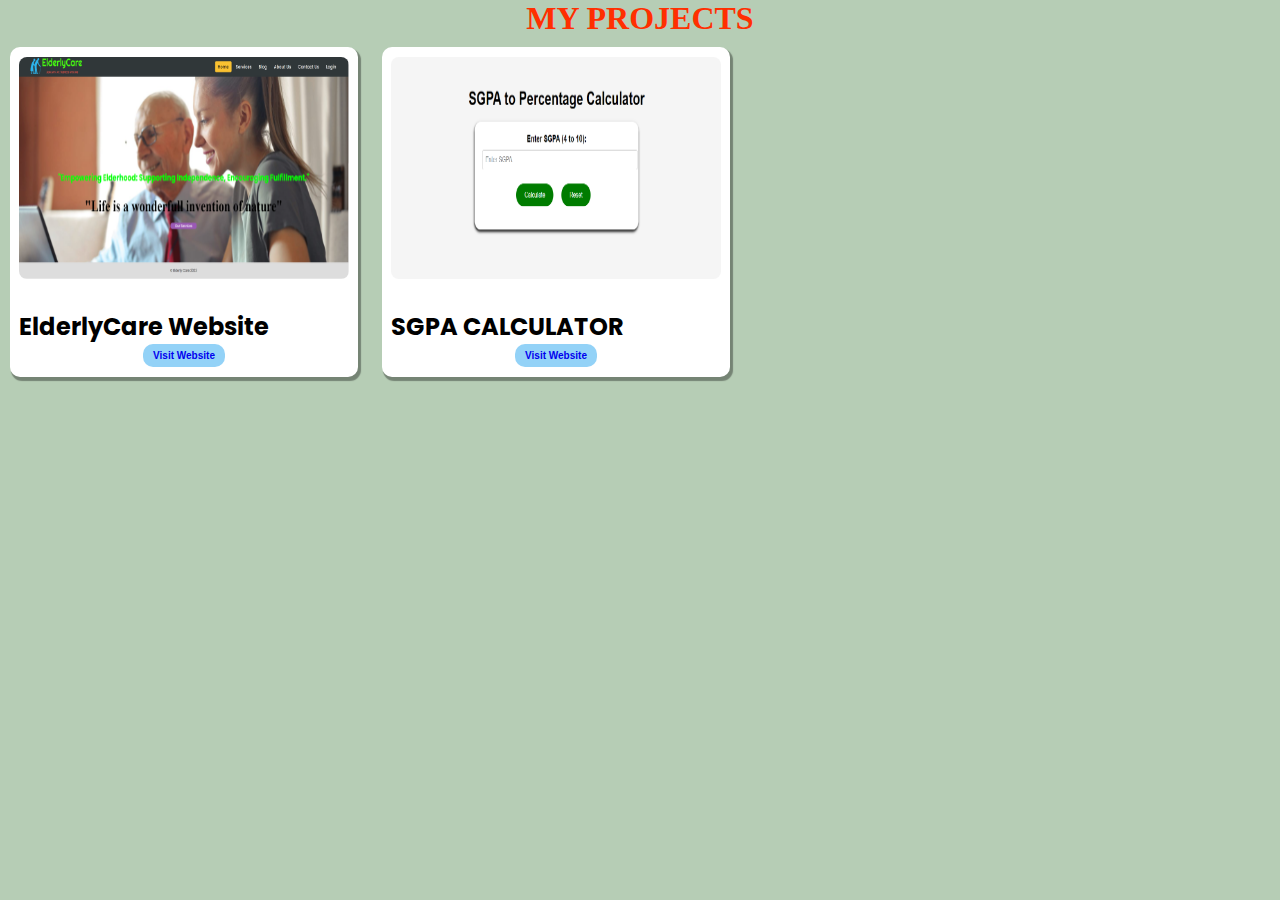
==== index.html @ 391826d5 "Add files via upload" ====
<!DOCTYPE html>
<html lang="en">

<head>
    <meta charset="UTF-8">
    <meta name="viewport" content="width=device-width, initial-scale=1.0">
    <title>Card</title>
    <link rel="stylesheet" href="style.css">
</head>

<body>
    <header>
       <h1>MY PROJECTS</h1> 

    </header>

    <div class="card">

        <div class="img">
            <img src="images/ElderlyCare.png"
                alt="image not available">
        </div>

        <div class="content">

            <h2>ElderlyCare Website</h2>
        </div>
        <div class="button">

            <button>
                <a href="https://makeavish03.github.io/home.html">Visit Website</a> 
            </button>
        </div>
    </div>


    <div class="card">

        <div class="img">
            <img src="images/sgpaCal.png"
                alt="image not available">
        </div>
       
        <div class="content">

            <h2>SGPA CALCULATOR</h2>
           
        </div>
        <div class="button">

            <button>
               <a href="https://balasaheb078.github.io/SGPA-PercentCal/">Visit Website</a> 

            </button>
        </div>
    </div>




</body>

</html>
---- style.css ----
@import url('https://fonts.googleapis.com/css2?family=Black+Ops+One&family=Poppins:wght@200&family=Rubik+Maps&display=swap');
        :root{
            --color:blue;
        }
        *{
            margin: 0px;
            padding: 0px;
        }

       header{
        display: flex;
        justify-content: center;
        text-align: center;
        color: rgb(255, 47, 0);
       }


        body{
            background-color: rgb(182, 205, 181);
            width: 100vw;
            height: 100vh;
            background-size: cover;
        }

        .card{
            display: inline-block;
            background-color: white;
            width: 342px;
            /* height: 444px; */
            padding:  4px 3px;
            padding-bottom: 10px;
            margin: 10px;
            border-radius: 10px;
            box-shadow: 2px 3px 1px 1px  rgba(0, 0, 0, 0.358);

            
        }
        
       
        .img img{
            border-radius: 14px;
            width:330px ;
            height: 222px;
            padding: 6px;
        }
        .capsules{
            padding-top: 3px;
            padding-left: 30px;
        }
        .capsules span{
            border: 2px solid grey;
            padding:  0px 10px;
            border-radius: 9px;
        }

        .content{
            font-family: poppins;
            padding-top: 20px;
            padding-left: 6px;
        }
        .content p{
           padding: 3px; 
           padding-top: 6px ;
           color: grey;
        }
        .button{
            text-align: center;
        }
        
        .button button{
            border: none;
            background-color: rgb(147, 210, 247);
            border-radius: 10px;
            padding: 6px 10px;
            align-items: center;
            color: blue;    
            font-size: 10px;
            font-weight: bold;
            
        }
       
        .button button a{
            text-decoration: none;
            border-color: none;
            
        }
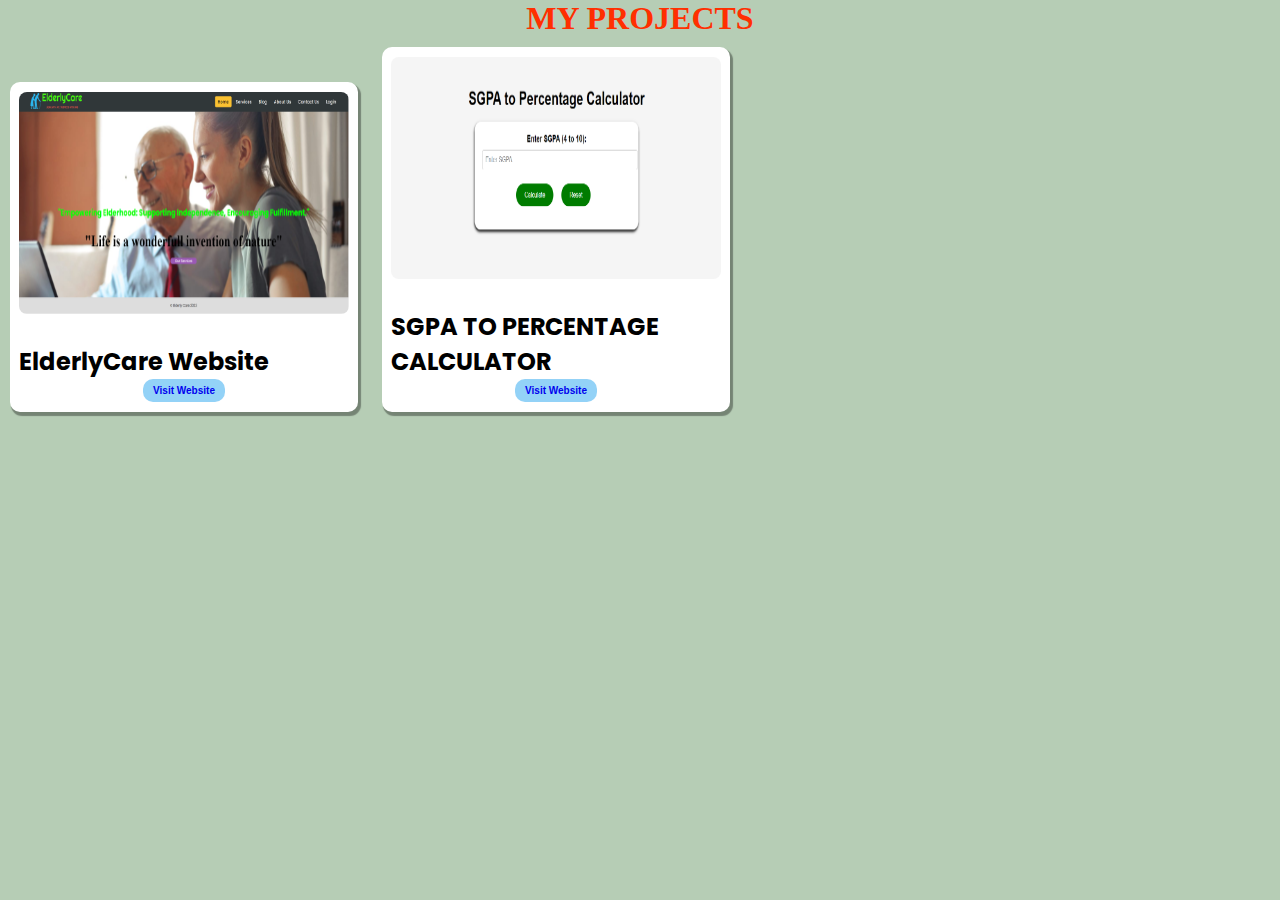
==== commit 803b8ab9: "Update index.html" ====
--- a/index.html
+++ b/index.html
@@ -4,7 +4,7 @@
 <head>
     <meta charset="UTF-8">
     <meta name="viewport" content="width=device-width, initial-scale=1.0">
-    <title>Card</title>
+    <title>MY PROJECTS</title>
     <link rel="stylesheet" href="style.css">
 </head>
 
@@ -43,7 +43,7 @@
        
         <div class="content">
 
-            <h2>SGPA CALCULATOR</h2>
+            <h2>SGPA TO PERCENTAGE CALCULATOR</h2>
            
         </div>
         <div class="button">
@@ -60,4 +60,4 @@
 
 </body>
 
-</html>+</html>
--- a/style.css
+++ b/style.css
@@ -1,87 +1,76 @@
 @import url('https://fonts.googleapis.com/css2?family=Black+Ops+One&family=Poppins:wght@200&family=Rubik+Maps&display=swap');
-        :root{
-            --color:blue;
-        }
-        *{
-            margin: 0px;
-            padding: 0px;
-        }
 
-       header{
-        display: flex;
-        justify-content: center;
-        text-align: center;
-        color: rgb(255, 47, 0);
-       }
+:root {
+    --color: blue;
+}
+
+* {
+    margin: 0px;
+    padding: 0px;
+}
+
+header {
+    display: flex;
+    justify-content: center;
+    text-align: center;
+    color: rgb(255, 47, 0);
+}
 
 
-        body{
-            background-color: rgb(182, 205, 181);
-            width: 100vw;
-            height: 100vh;
-            background-size: cover;
-        }
+body {
+    background-color: rgb(182, 205, 181);
+    width: 100vw;
+    height: 100vh;
+    background-size: cover;
+}
 
-        .card{
-            display: inline-block;
-            background-color: white;
-            width: 342px;
-            /* height: 444px; */
-            padding:  4px 3px;
-            padding-bottom: 10px;
-            margin: 10px;
-            border-radius: 10px;
-            box-shadow: 2px 3px 1px 1px  rgba(0, 0, 0, 0.358);
+.card {
+    display: inline-block;
+    background-color: white;
+    width: 342px;
+    /* height: 444px; */
+    padding: 4px 3px;
+    padding-bottom: 10px;
+    margin: 10px;
+    border-radius: 10px;
+    box-shadow: 2px 3px 1px 1px rgba(0, 0, 0, 0.358);
 
-            
-        }
-        
-       
-        .img img{
-            border-radius: 14px;
-            width:330px ;
-            height: 222px;
-            padding: 6px;
-        }
-        .capsules{
-            padding-top: 3px;
-            padding-left: 30px;
-        }
-        .capsules span{
-            border: 2px solid grey;
-            padding:  0px 10px;
-            border-radius: 9px;
-        }
 
-        .content{
-            font-family: poppins;
-            padding-top: 20px;
-            padding-left: 6px;
-        }
-        .content p{
-           padding: 3px; 
-           padding-top: 6px ;
-           color: grey;
-        }
-        .button{
-            text-align: center;
-        }
-        
-        .button button{
-            border: none;
-            background-color: rgb(147, 210, 247);
-            border-radius: 10px;
-            padding: 6px 10px;
-            align-items: center;
-            color: blue;    
-            font-size: 10px;
-            font-weight: bold;
-            
-        }
-       
-        .button button a{
-            text-decoration: none;
-            border-color: none;
-            
-        }
-       +}
+
+
+.img img {
+    border-radius: 14px;
+    width: 330px;
+    height: 222px;
+    padding: 6px;
+}
+
+
+.content {
+    font-family: poppins;
+    padding-top: 20px;
+    padding-left: 6px;
+}
+
+.button {
+    text-align: center;
+}
+
+.button button {
+    border: none;
+    background-color: rgb(147, 210, 247);
+    border-radius: 10px;
+    padding: 6px 10px;
+    align-items: center;
+    color: blue;
+    font-size: 10px;
+    font-weight: bold;
+
+}
+
+.button button a {
+    text-decoration: none;
+    border-color: none;
+
+}
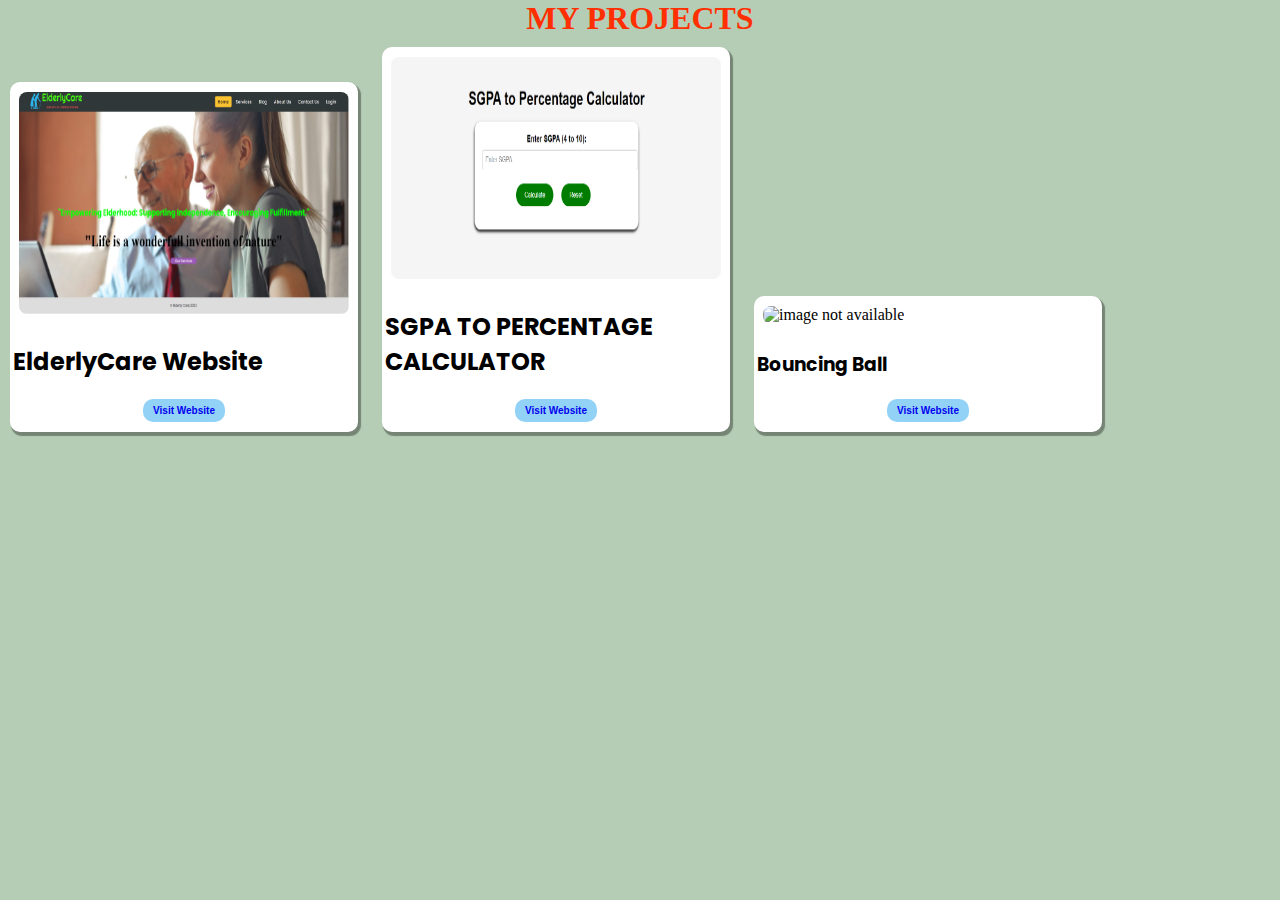
==== commit 969d922e: "Update index.html" ====
--- a/index.html
+++ b/index.html
@@ -55,7 +55,25 @@
         </div>
     </div>
 
+    <div class="card">
 
+        <div class="img">
+            <img src="/Bouncing-Ball/bouncing-ball.png" alt="image not available">
+        </div>
+
+        <div class="content">
+
+            <h3>Bouncing Ball</h3>
+
+        </div>
+        <div class="button">
+
+            <button>
+                <a href="/Bouncing-Ball/index.html">Visit Website</a>
+
+            </button>
+        </div>
+    </div>
 
 
 </body>
--- a/style.css
+++ b/style.css
@@ -49,8 +49,7 @@
 
 .content {
     font-family: poppins;
-    padding-top: 20px;
-    padding-left: 6px;
+    margin: 20px 0px;
 }
 
 .button {
@@ -74,3 +73,6 @@
     border-color: none;
 
 }
+.button button:hover{
+    background-color: rgb(115, 199, 248);
+}
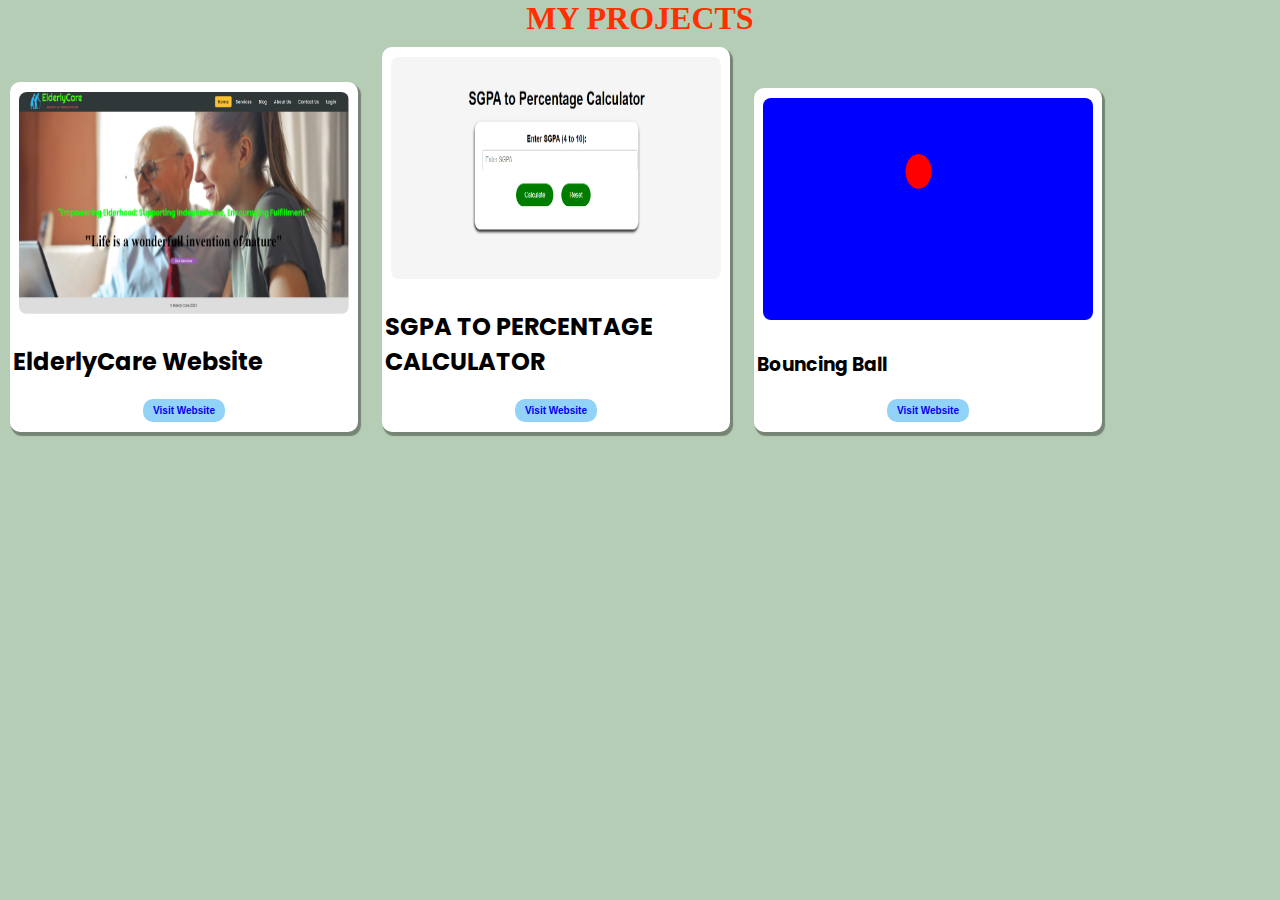
==== commit e325f637: "Update index.html" ====
--- a/index.html
+++ b/index.html
@@ -58,7 +58,7 @@
     <div class="card">
 
         <div class="img">
-            <img src="/Bouncing-Ball/bouncing-ball.png" alt="image not available">
+           <img src="/images/bouncing-ball.png" alt="image not available">
         </div>
 
         <div class="content">
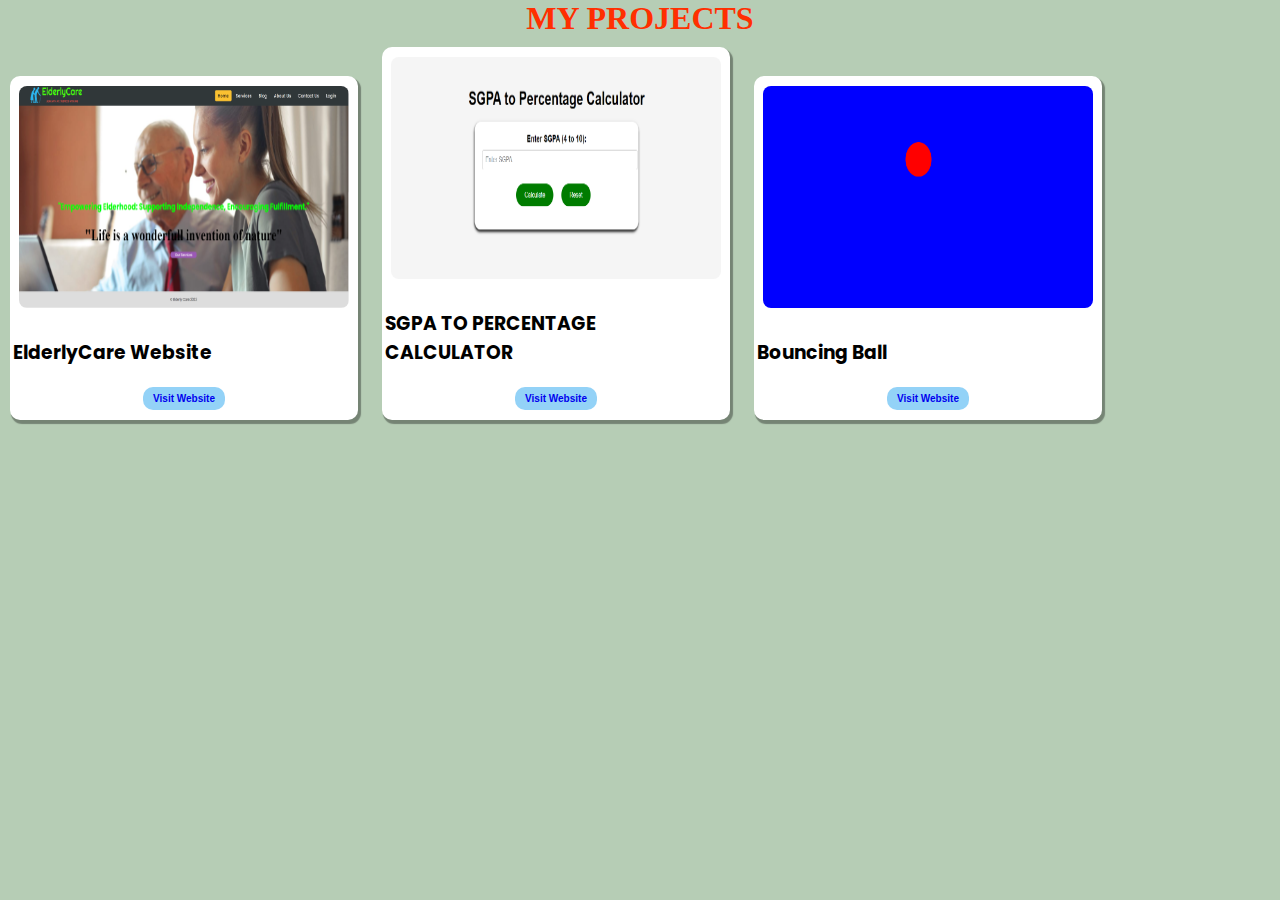
==== commit 2879f841: "Update index.html" ====
--- a/index.html
+++ b/index.html
@@ -4,77 +4,77 @@
 <head>
     <meta charset="UTF-8">
     <meta name="viewport" content="width=device-width, initial-scale=1.0">
-    <title>MY PROJECTS</title>
+    <title>Card</title>
     <link rel="stylesheet" href="style.css">
 </head>
 
 <body>
     <header>
-       <h1>MY PROJECTS</h1> 
+        <h1>MY PROJECTS</h1>
 
     </header>
+    <div class="container">
+        <div class="card">
 
-    <div class="card">
-
-        <div class="img">
-            <img src="images/ElderlyCare.png"
-                alt="image not available">
+            <div class="img">
+                <img src="images/ElderlyCare.png" alt="image not available">
+            </div>
+    
+            <div class="content">
+    
+                <h3>ElderlyCare Website</h3>
+            </div>
+            <div class="button">
+    
+                <button>
+                    <a href="https://makeavish03.github.io/home.html">Visit Website</a>
+                </button>
+            </div>
         </div>
-
-        <div class="content">
-
-            <h2>ElderlyCare Website</h2>
+    
+    
+        <div class="card">
+    
+            <div class="img">
+                <img src="images/sgpaCal.png" alt="image not available">
+            </div>
+    
+            <div class="content">
+    
+                <h3>SGPA TO PERCENTAGE CALCULATOR</h3>
+    
+            </div>
+            <div class="button">
+    
+                <button>
+                    <a href="https://balasaheb078.github.io/SGPA-PercentCal/">Visit Website</a>
+    
+                </button>
+            </div>
         </div>
-        <div class="button">
-
-            <button>
-                <a href="https://makeavish03.github.io/home.html">Visit Website</a> 
-            </button>
+    
+        <div class="card">
+    
+            <div class="img">
+                <img src="images/bouncing-ball.png" alt="image not available">
+            </div>
+    
+            <div class="content">
+    
+                <h3>Bouncing Ball</h3>
+    
+            </div>
+            <div class="button">
+    
+                <button>
+                    <a href="Bouncing-Ball/index.html">Visit Website</a>
+    
+                </button>
+            </div>
         </div>
+    
     </div>
-
-
-    <div class="card">
-
-        <div class="img">
-            <img src="images/sgpaCal.png"
-                alt="image not available">
-        </div>
-       
-        <div class="content">
-
-            <h2>SGPA TO PERCENTAGE CALCULATOR</h2>
-           
-        </div>
-        <div class="button">
-
-            <button>
-               <a href="https://balasaheb078.github.io/SGPA-PercentCal/">Visit Website</a> 
-
-            </button>
-        </div>
-    </div>
-
-    <div class="card">
-
-        <div class="img">
-           <img src="/images/bouncing-ball.png" alt="image not available">
-        </div>
-
-        <div class="content">
-
-            <h3>Bouncing Ball</h3>
-
-        </div>
-        <div class="button">
-
-            <button>
-                <a href="/Bouncing-Ball/index.html">Visit Website</a>
-
-            </button>
-        </div>
-    </div>
-
+    
 
 </body>
 
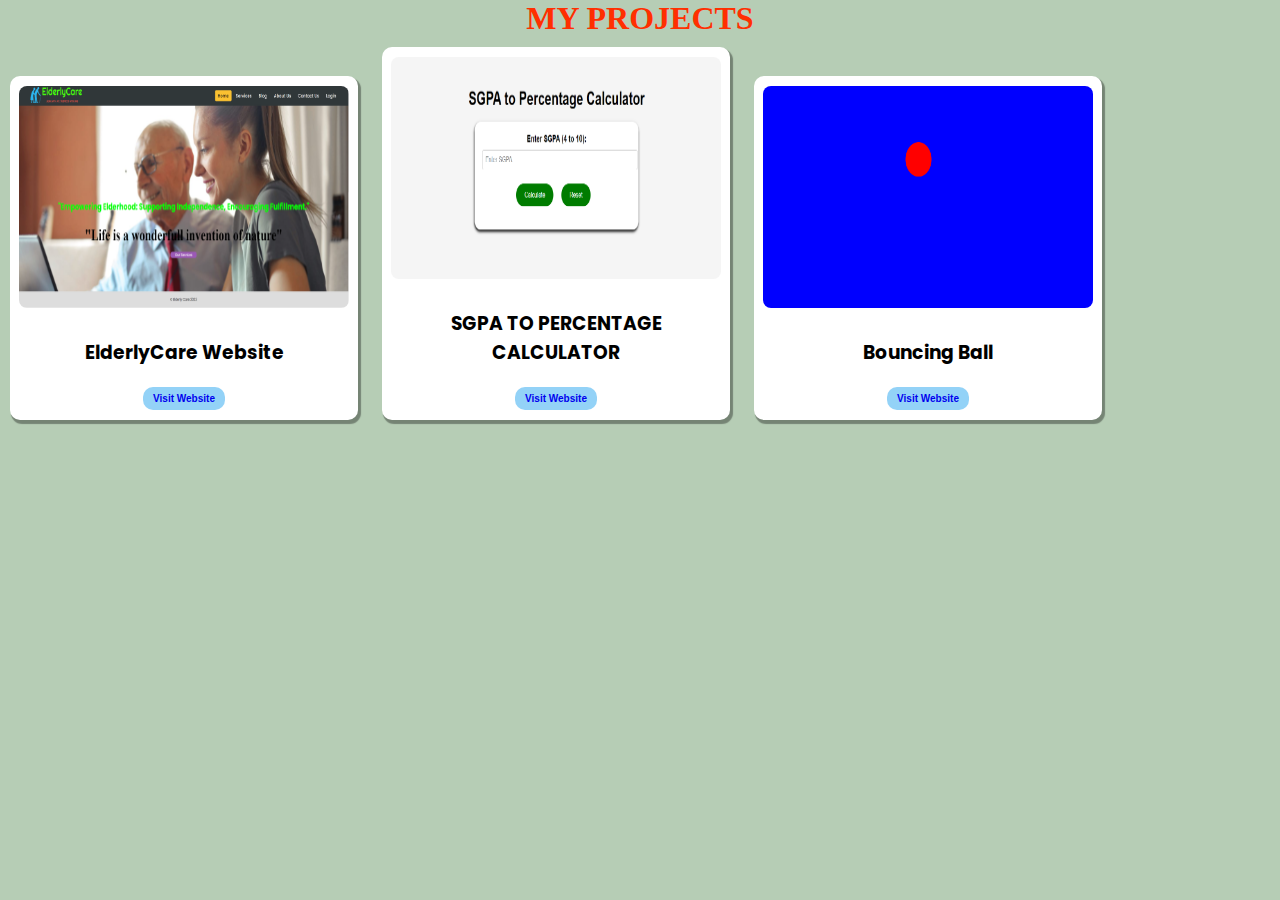
==== commit 6dab727e: "Update index.html" ====
--- a/index.html
+++ b/index.html
@@ -4,7 +4,7 @@
 <head>
     <meta charset="UTF-8">
     <meta name="viewport" content="width=device-width, initial-scale=1.0">
-    <title>Card</title>
+    <title>My Projects</title>
     <link rel="stylesheet" href="style.css">
 </head>
 
--- a/style.css
+++ b/style.css
@@ -23,7 +23,14 @@
     height: 100vh;
     background-size: cover;
 }
-
+.container{
+    .container{
+        border: 2px solid black;
+        display: grid;
+        grid-template-columns: 1fr 1fr 1fr;
+        grid-template-rows: 1fr 1fr 1fr;
+    }
+}
 .card {
     display: inline-block;
     background-color: white;
@@ -49,13 +56,16 @@
 
 .content {
     font-family: poppins;
+    text-align: center;
     margin: 20px 0px;
 }
 
 .button {
     text-align: center;
 }
-
+.button button:hover{
+    background-color: rgb(115, 199, 248);
+}
 .button button {
     border: none;
     background-color: rgb(147, 210, 247);
@@ -73,6 +83,3 @@
     border-color: none;
 
 }
-.button button:hover{
-    background-color: rgb(115, 199, 248);
-}
